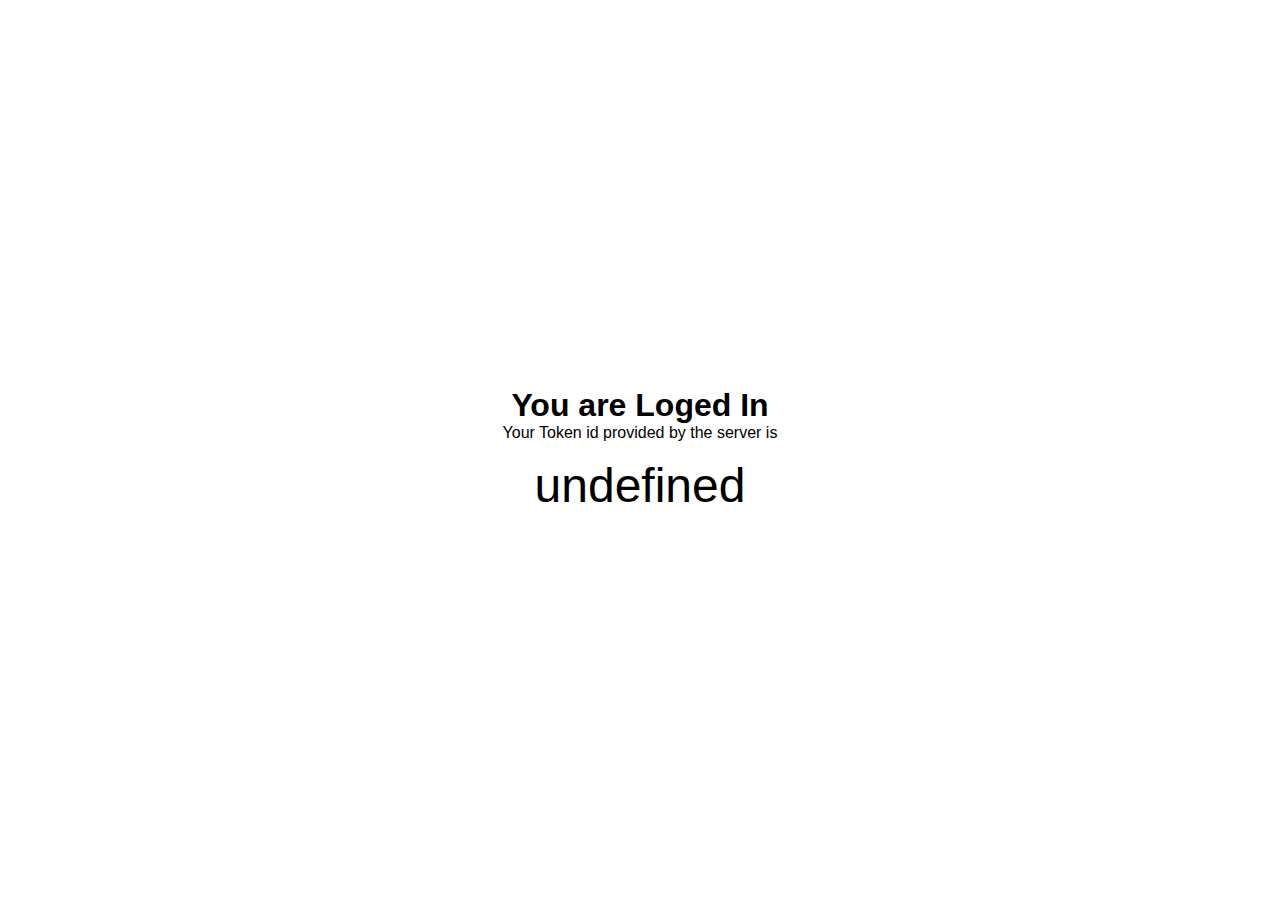
==== getin.html @ 0f8ff8be "Add files via upload" ====
<!DOCTYPE html>
<html lang="en">
<head>
    <meta charset="UTF-8">
    <meta http-equiv="X-UA-Compatible" content="IE=edge">
    <meta name="viewport" content="width=device-width, initial-scale=1.0">
    <title>GetIn</title>
    <link rel="stylesheet" type="text/css" href="getin.css">
</head>
<body>
    <div class="box">
        <h1>You are Loged In</h1>
        <p>Your Token id provided by the server is</p>
        <p class="token"></p>
    </div>
    <script type="text/javascript" src="getin.js"></script>
</body>
</html>
---- getin.css ----
*,
*::before,
*::after {
  margin: 0;
  padding: 0;
  box-sizing: border-box;
}

html,
body {
  width: 100%;
  height: 100%;
}

body {
  display: grid;
  justify-content: center;
  align-items: center;
  font-family: "Gill Sans", "Gill Sans MT", Calibri, "Trebuchet MS", sans-serif;
}

.box {
  display: flex;
  flex-direction: column;
  align-items: center;
  justify-content: center;
}

.token {
  font-size: 3rem;
  margin-top: 1rem;
}
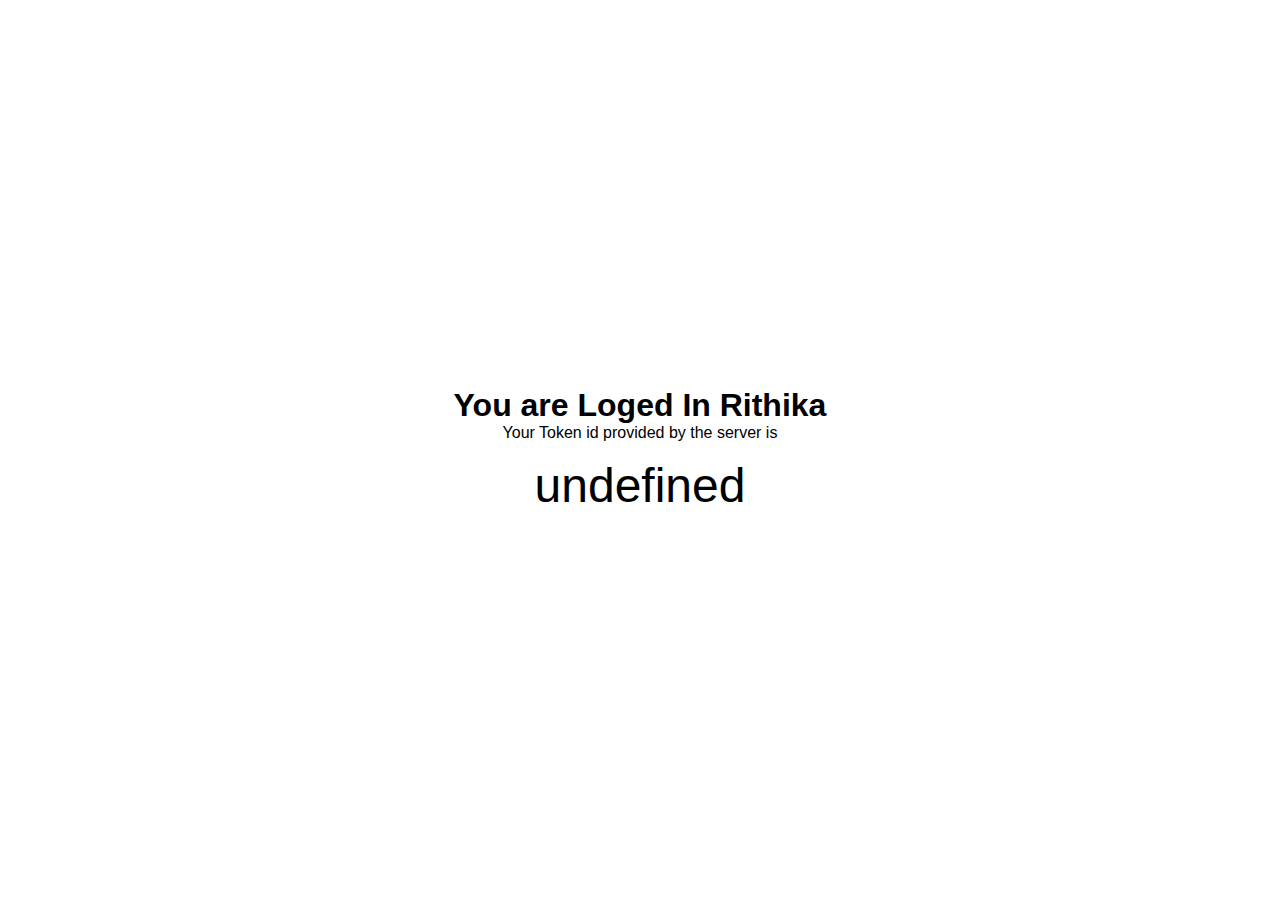
==== commit e2528714: "Update getin.html" ====
--- a/getin.html
+++ b/getin.html
@@ -9,10 +9,10 @@
 </head>
 <body>
     <div class="box">
-        <h1>You are Loged In</h1>
+        <h1>You are Loged In Rithika</h1>
         <p>Your Token id provided by the server is</p>
         <p class="token"></p>
     </div>
     <script type="text/javascript" src="getin.js"></script>
 </body>
-</html>+</html>
